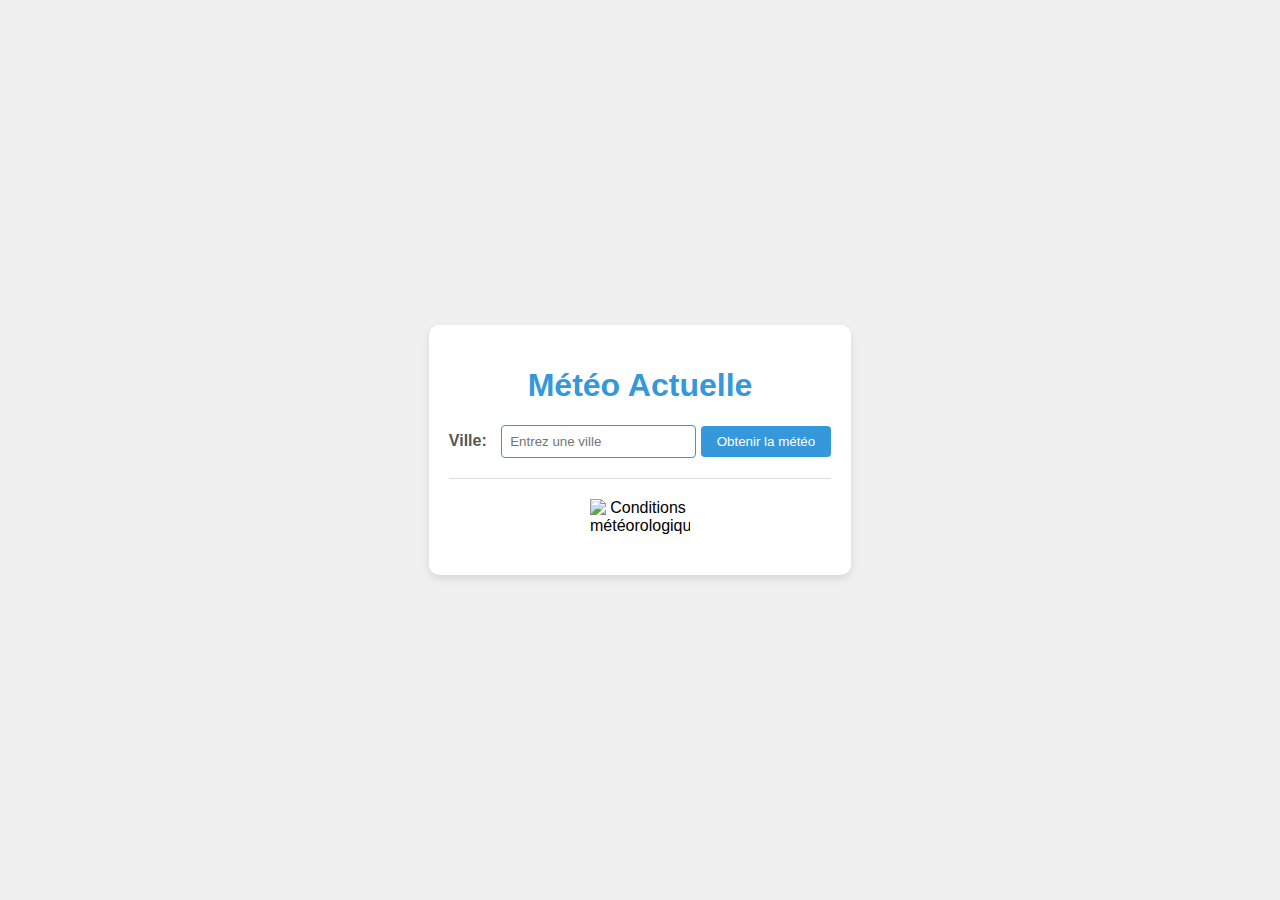
==== Weather Project 3.html @ 9c50b7c1 "Add files via upload" ====
<!DOCTYPE html>
<html lang="fr">
<head>
  <meta charset="UTF-8">
  <meta name="viewport" content="width=device-width, initial-scale=1.0">
  <title>Météo</title>
  <link rel="stylesheet" href="styles.css">
  <style>
    body {
      font-family: 'Arial', sans-serif;
      background-color: #f0f0f0;
      margin: 0;
      padding: 0;
      display: flex;
      justify-content: center;
      align-items: center;
      height: 100vh;
    }

    .weather-container {
      background-color: #fff;
      border-radius: 10px;
      box-shadow: 0 4px 8px rgba(0, 0, 0, 0.1);
      padding: 20px;
      text-align: center;
    }

    h1 {
      color: #3498db;
    }

    .city-input {
      margin-bottom: 20px;
    }

    label {
      font-weight: bold;
      margin-right: 10px;
      color: #555;
    }

    input {
      padding: 8px;
      border: 1px solid #3498db;
      border-radius: 4px;
    }

    button {
      padding: 8px 16px;
      background-color: #3498db;
      color: #fff;
      border: none;
      border-radius: 4px;
      cursor: pointer;
    }

    button:hover {
      background-color: #2980b9;
    }

    .weather {
      border-top: 1px solid #ddd;
      padding-top: 20px;
      margin-top: 20px;
    }

    img {
      max-width: 100px;
      height: auto;
    }

    h2 {
      color: #333;
      margin-bottom: 5px;
    }

    p {
      color: #555;
      margin: 5px 0;
    }
  </style>
</head>
<body>
  <div class="weather-container">
    <h1>Météo Actuelle</h1>
    <div class="city-input">
      <label for="city">Ville:</label>
      <input type="text" id="city" placeholder="Entrez une ville">
      <button onclick="getWeather()">Obtenir la météo</button>
    </div>
    <div class="weather">
      <img src="" alt="Conditions météorologiques" id="weather-icon">
      <h2 id="city-name"></h2>
      <p id="temperature"></p>
      <p id="description"></p>
    </div>
  </div>
  <script>
    const apiKey = "e5ec04c64609ba3fa27acdf7a95bc2ec";

    function getWeather() {
      const city = document.getElementById("city").value;
      fetch(`https://api.openweathermap.org/data/2.5/weather?q=${city}&units=metric&appid=${apiKey}`)
        .then((response) => response.json())
        .then((data) => {
          const weatherIcon = document.getElementById("weather-icon");
          const cityName = document.getElementById("city-name");
          const temperature = document.getElementById("temperature");
          const description = document.getElementById("description");

          if (data.weather && data.weather.length > 0) {
            const iconCode = data.weather[0].icon;
            const iconUrl = `https://openweathermap.org/img/wn/${iconCode}.png`;
            weatherIcon.src = iconUrl;
          }

          cityName.textContent = data.name;
          temperature.textContent = `${data.main.temp}°C`;
          description.textContent = data.weather[0].description;
        })
        .catch((error) => {
          console.error("Une erreur s'est produite lors de la récupération des données météo :", error);
        });
    }
  </script>
</body>
</html>
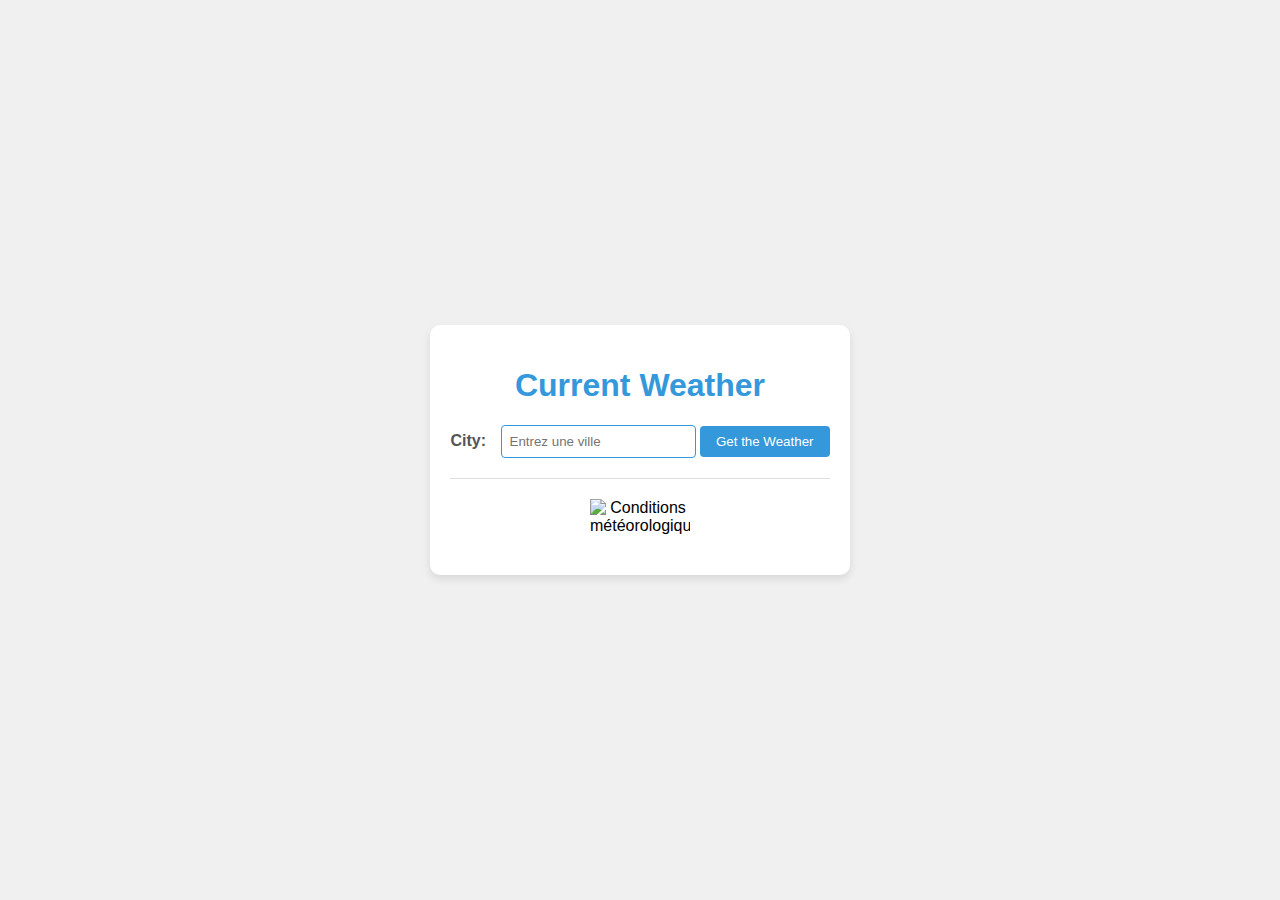
==== commit a7b563f3: "Weather Project.html" ====
--- a/Weather Project 3.html
+++ b/Weather Project 3.html
@@ -3,7 +3,7 @@
 <head>
   <meta charset="UTF-8">
   <meta name="viewport" content="width=device-width, initial-scale=1.0">
-  <title>Météo</title>
+  <title>Weather</title>
   <link rel="stylesheet" href="styles.css">
   <style>
     body {
@@ -82,11 +82,11 @@
 </head>
 <body>
   <div class="weather-container">
-    <h1>Météo Actuelle</h1>
+    <h1>Current Weather</h1>
     <div class="city-input">
-      <label for="city">Ville:</label>
+      <label for="city">City:</label>
       <input type="text" id="city" placeholder="Entrez une ville">
-      <button onclick="getWeather()">Obtenir la météo</button>
+      <button onclick="getWeather()">Get the Weather</button>
     </div>
     <div class="weather">
       <img src="" alt="Conditions météorologiques" id="weather-icon">
@@ -119,7 +119,7 @@
           description.textContent = data.weather[0].description;
         })
         .catch((error) => {
-          console.error("Une erreur s'est produite lors de la récupération des données météo :", error);
+          console.error("An error has occurred while retrieving weather data:", error);
         });
     }
   </script>
